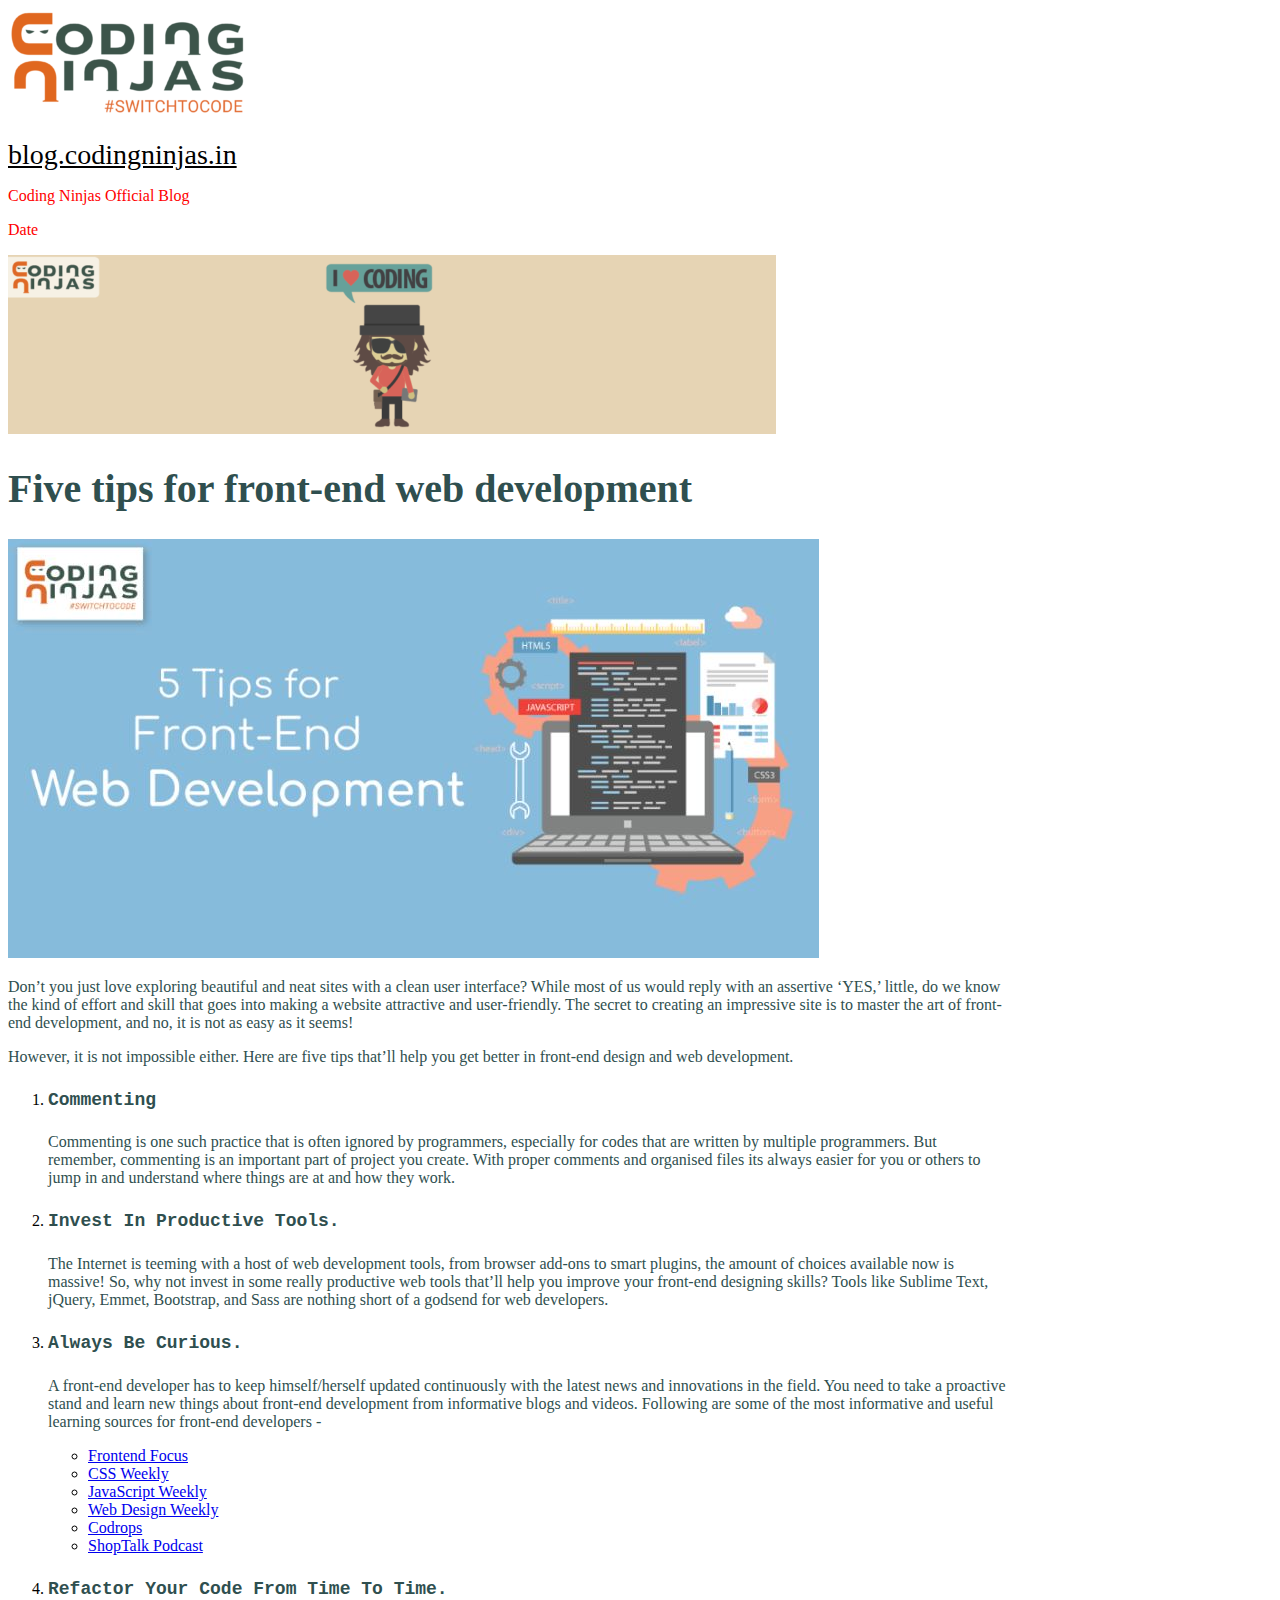
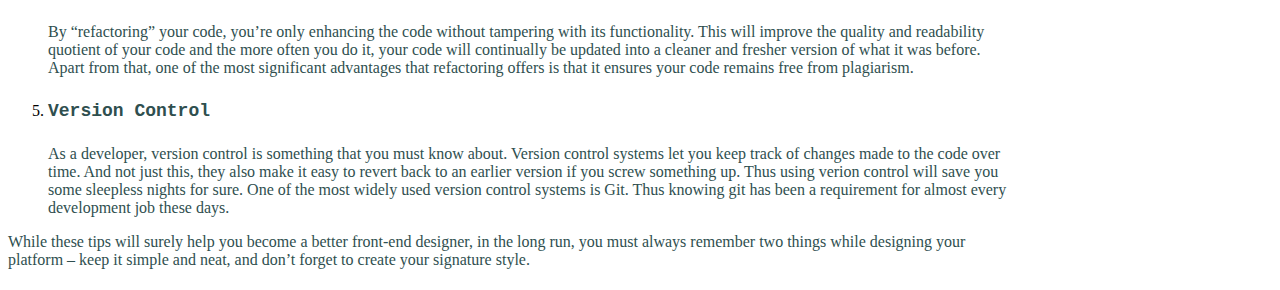
==== css/index.html @ a02d9a5e "Done with intro to css" ====
<!DOCTYPE html>
<html>
<head>
    <title> Five tips for front-end Development </title>
    <link rel="stylesheet" href="style.css">
</head>
<body>

    <header id="main-header">

        <a href="http://blog.codingninjas.in/"><img src="image/logo_switchtocode.png" alt="coding ninjas logo" /></a>

        <div id="site-desc">
            <p><a href="http://blog.codingninjas.in/">blog.codingninjas.in</a></p>
            <p id="blog-desc"> Coding Ninjas Official Blog</p>
            <p id="blog-desc"> Date</p>
        </div>

        <div id="blog-image-container">
            <img src="image/coding_ninjas.png">
        </div>
    </header>
    <div>

        <main>

            <header>
                <h1 id="blog-title"> Five tips for front-end web development </h1>
            </header>




            <article id="blog-content">
                <div>
                    <img src="image/five-tips-for-front-end-web-development.jpg">
                </div>
                <p>
                    Don’t you just love exploring beautiful and neat sites with a clean user interface? While most of us would reply with an assertive ‘YES,’ little, do we know the kind of effort and skill that goes into making a website attractive and user-friendly. The secret to creating an impressive site is to master the art of front-end development, and no, it is not as easy as it seems!
                </p>
                <p>
                    However, it is not impossible either. Here are five tips that’ll help you get better in front-end design and web development.
                </p>

                <ol>
                    <li>
                        <h4 class="h-style"> Commenting </h4>
                        <p>
                            Commenting is one such practice that is often ignored by programmers, especially for codes that are written by multiple programmers. But remember, commenting is an important part of project you create. With proper comments and organised files its always easier for you or others to jump in and understand where things are at and how they work.
                        </p>
                    </li>
                    <li>
                        <h4 class="h-style"> Invest In Productive Tools. </h4>
                        <p>
                            The Internet is teeming with a host of web development tools, from browser add-ons to smart plugins, the amount of choices available now is massive! So, why not invest in some really productive web tools that’ll help you improve your front-end designing skills? Tools like Sublime Text, jQuery, Emmet, Bootstrap, and Sass are nothing short of a godsend for web developers.
                        </p>
                    </li>
                    <li>
                        <h4 class="h-style">Always Be Curious. </h4>
                        <p>
                            A front-end developer has to keep himself/herself updated continuously with the latest news and innovations in the field. You need to take a proactive stand and learn new things about front-end development from informative blogs and videos. Following are some of the most informative and useful learning sources for front-end developers -
                        </p>
                        <ul type="circle">
                            <li> <a href="https://frontendfoc.us/" target="_blank"> Frontend Focus </a> </li>
                            <li> <a href="https://css-weekly.com/" target="_blank"> CSS Weekly </a> </li>
                            <li> <a href="https://javascriptweekly.com/" target="_blank"> JavaScript Weekly </a> </li>
                            <li> <a href="https://web-design-weekly.com/" target="_blank"> Web Design Weekly </a> </li>
                            <li> <a href="https://tympanus.net/codrops/" target="_blank"> Codrops </a> </li>
                            <li> <a href="https://shoptalkshow.com/" target="_blank"> ShopTalk Podcast </a> </li>

                        </ul>

                    </li>
                    <li>
                        <h4 class="h-style"> Refactor Your Code From Time To Time. </h4>
                        <p>
                            By “refactoring” your code, you’re only enhancing the code without tampering with its functionality. This will improve the quality and readability quotient of your code and the more often you do it, your code will continually be updated into a cleaner and fresher version of what it was before. Apart from that, one of the most significant advantages that refactoring offers is that it ensures your code remains free from plagiarism.
                        </p>
                    </li>
                    <li>
                        <h4 class="h-style"> Version Control </h4>
                        <p>
                            As a developer, version control is something that you must know about. Version control systems let you keep track of changes made to the code over time. And not just this, they also make it easy to revert back to an earlier version if you screw something up. Thus using verion control will save you some sleepless nights for sure. One of the most widely used version control systems is Git. Thus knowing git has been a requirement for almost every development job these days.
                        </p>
                    </li>
                </ol>
                <p>
                    While these tips will surely help you become a better front-end designer, in the long run, you must always remember two things while designing your platform – keep it simple and neat, and don’t forget to create your signature style.
                </p>
            </article>
        </main>
    </div>

</body>
</html>
---- css/style.css ----
h1{
    font-size: 40px;
    color: darkslategrey;
}

p{
    color:darkslategrey;

}
/* header{
    height: 400px;
} */
article{
    width: 1000px;
}

.h-style{
    color: darkslategrey;
}

#site-desc p{
color:red;
}

#blog-desc{
    color: #314831;
}

h1 .h-style {
    font-family: sans-serif;
}

h4.h-style {
    font-family: monospace;
    font-size: 18px;
}

#main-header a{
    font-size: 28px;
    color: black;

}
#main-header a:hover{
    color: orange;
}
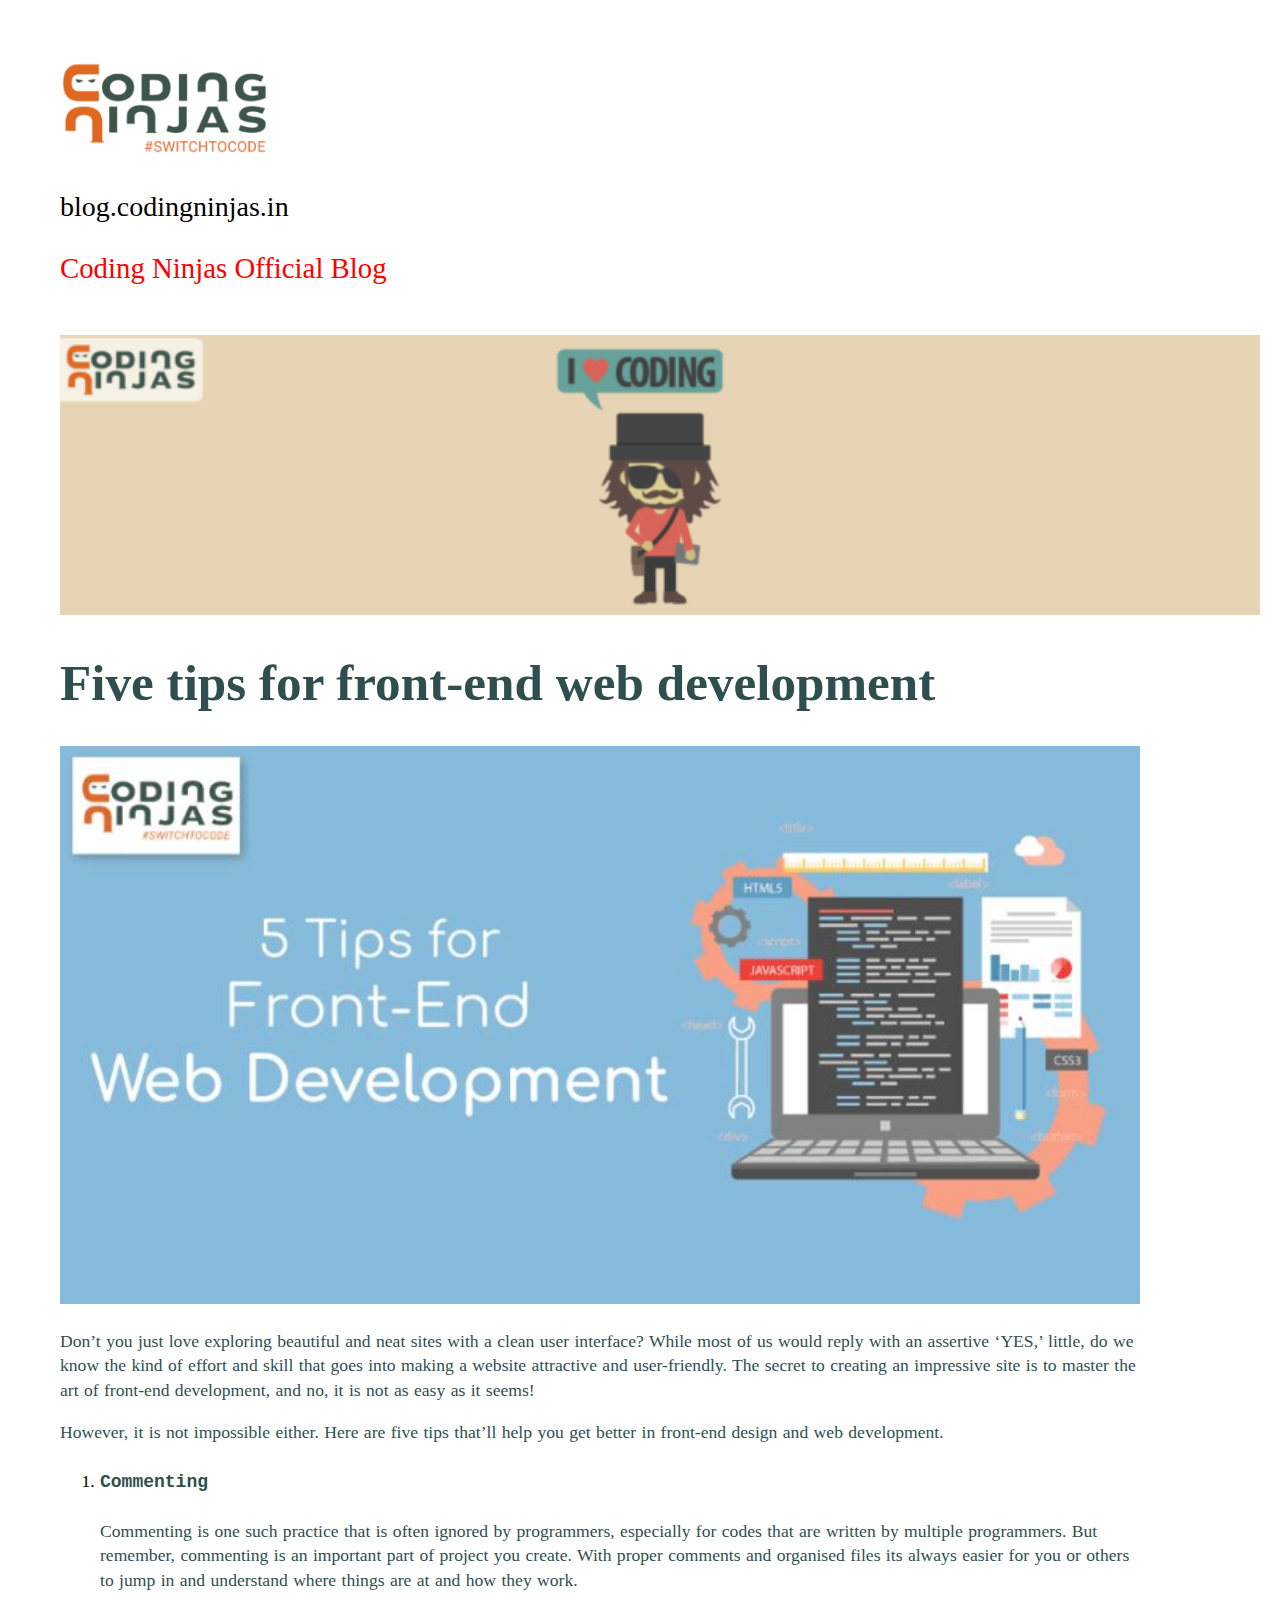
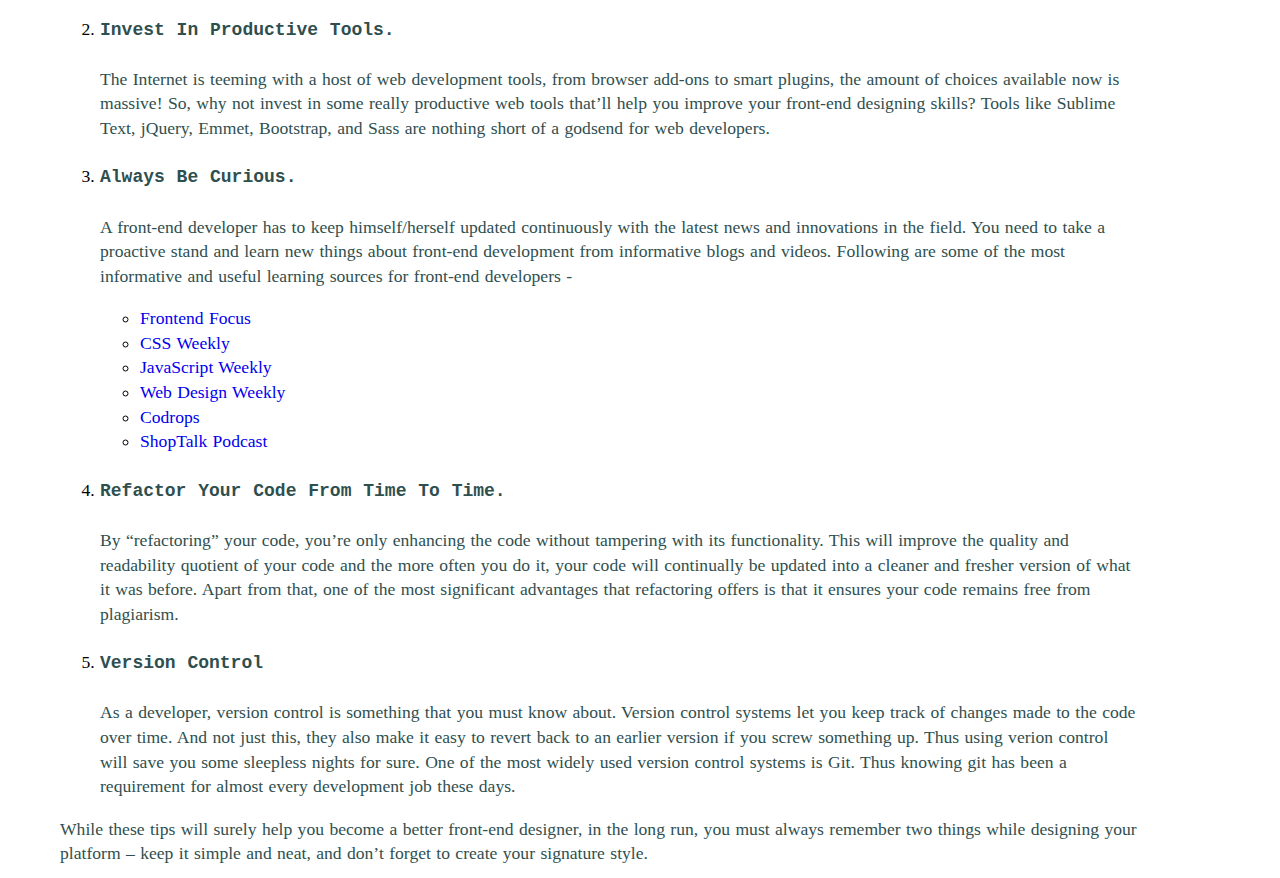
==== commit 5deeb204: "Done updated code to Blog" ====
--- a/css/index.html
+++ b/css/index.html
@@ -8,12 +8,12 @@
 
     <header id="main-header">
 
-        <a href="http://blog.codingninjas.in/"><img src="image/logo_switchtocode.png" alt="coding ninjas logo" /></a>
+        <a id="logo" href="http://blog.codingninjas.in/"><img  src="image/logo_switchtocode.png" alt="coding ninjas logo" /></a>
 
         <div id="site-desc">
-            <p><a href="http://blog.codingninjas.in/">blog.codingninjas.in</a></p>
-            <p id="blog-desc"> Coding Ninjas Official Blog</p>
-            <p id="blog-desc"> Date</p>
+            <p id="site-title"><a href="http://blog.codingninjas.in/">blog.codingninjas.in</a></p>
+            <p id="site-title"> Coding Ninjas Official Blog</p>
+            
         </div>
 
         <div id="blog-image-container">
@@ -24,7 +24,7 @@
 
         <main>
 
-            <header>
+            <header id="blog-header">
                 <h1 id="blog-title"> Five tips for front-end web development </h1>
             </header>
 
@@ -60,7 +60,7 @@
                         <p>
                             A front-end developer has to keep himself/herself updated continuously with the latest news and innovations in the field. You need to take a proactive stand and learn new things about front-end development from informative blogs and videos. Following are some of the most informative and useful learning sources for front-end developers -
                         </p>
-                        <ul type="circle">
+                        <ul type="circle" class="sources">
                             <li> <a href="https://frontendfoc.us/" target="_blank"> Frontend Focus </a> </li>
                             <li> <a href="https://css-weekly.com/" target="_blank"> CSS Weekly </a> </li>
                             <li> <a href="https://javascriptweekly.com/" target="_blank"> JavaScript Weekly </a> </li>
@@ -89,6 +89,9 @@
                 </p>
             </article>
         </main>
+        <aside>
+            
+        </aside>
     </div>
 
 </body>
--- a/css/style.css
+++ b/css/style.css
@@ -43,3 +43,50 @@
 #main-header a:hover{
     color: orange;
 }
+
+img{
+    width:100%;
+}
+
+#logo img {
+    width: 210px;
+}
+#blog-content{
+    width:90%
+}
+#site-title{
+    font-size: 1.8rem;
+}
+#site-title a{
+    text-decoration: none;
+}
+#blog-header h1{
+    font-size: 3.2rem;
+}
+#blog-content{
+    font-size: 1.1rem;
+    word-spacing: 1px;
+    line-height: 1.4;
+
+}
+
+.sources li a{
+    text-decoration: none;
+
+}
+.sources li a:hover{
+    color: black;
+}
+body{
+    margin-left: 60px;
+    margin-right: 20px;
+}
+#main-header{
+    margin-top: 60px;
+}
+#site-title{
+    margin-bottom: 0;
+}
+#blog-image-container{
+    margin-top: 50px;
+}